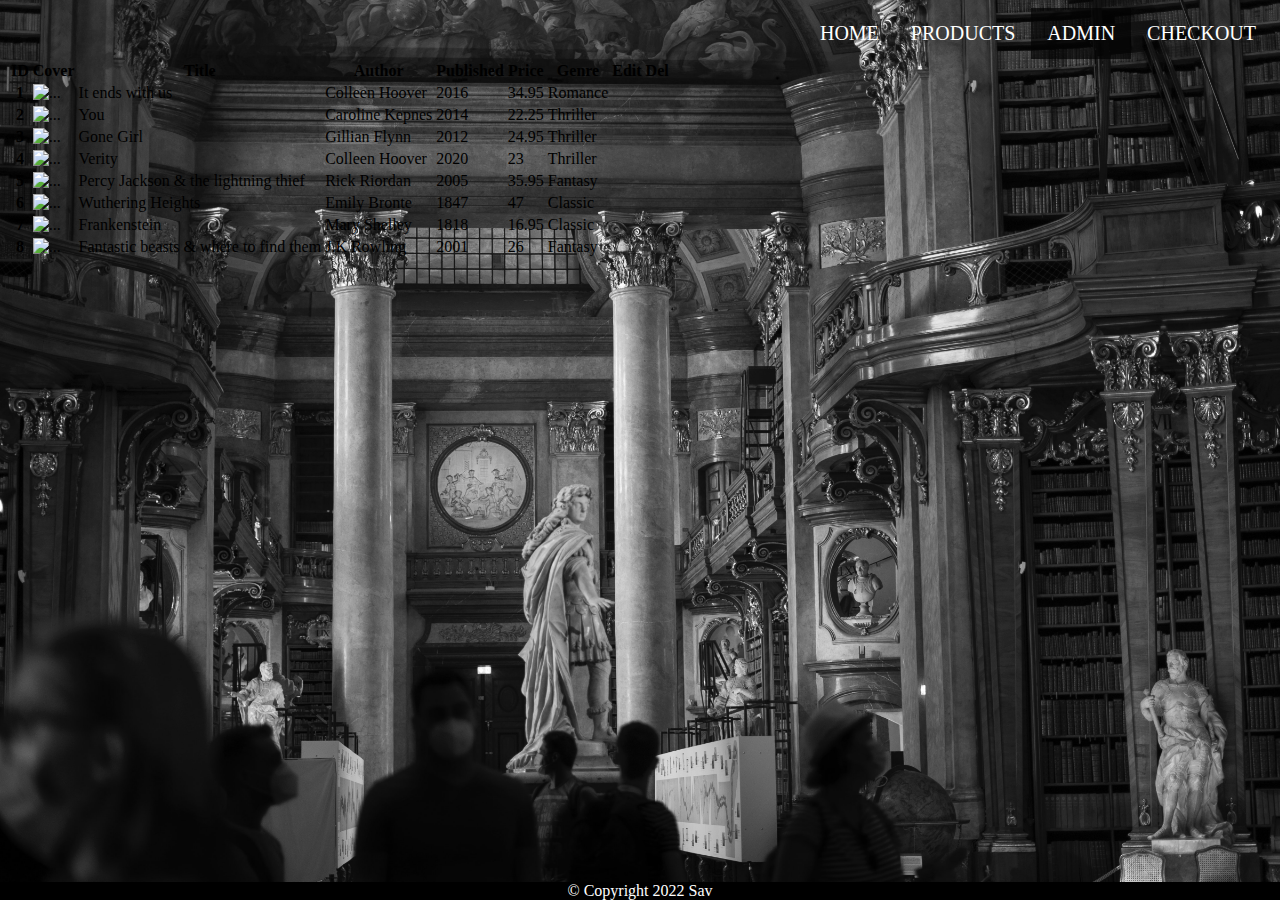
==== html/admin.html @ 6af675b7 "first commit" ====
<!DOCTYPE html>
<html lang="en">
<head>
    <meta charset="UTF-8">
    <meta http-equiv="X-UA-Compatible" content="IE=edge">
    <meta name="viewport" content="width=device-width, initial-scale=1.0">
    <link href="https://cdn.jsdelivr.net/npm/bootstrap@5.0.2/dist/css/bootstrap.min.css" rel="stylesheet" integrity="sha384-EVSTQN3/azprG1Anm3QDgpJLIm9Nao0Yz1ztcQTwFspd3yD65VohhpuuCOmLASjC" crossorigin="anonymous">
    <link rel="stylesheet" href="/styling/admin.css">
    <title>ADMIN</title>
</head>
<body>
    <header>
        <ul>
        <li><a href="../html/checkout.html">CHECKOUT</a></li> 
        <li style="float:right"><a class="active" href="./html/admin.html">ADMIN</a></li>
        <li><a href="../html/product.html">PRODUCTS</a></li>
        <li><a href="../index.html">HOME</a></li>
      </ul>
    </header>
    <main>
        <div class="container">
            <table class="table table-success table-hover">
              <thread>
                <th>ID</th>
                <th>Cover</th>
                <th>Title</th>
                <th>Author</th>
                <th>Published</th>
                <th>Price</th>
                <th>Genre</th>
                <th>Edit </th>
                <th>Del</th>
              </thread>
              <tbody class="bookstore">
                </tbody>
            </table>
           </div>



    </main>

    
  <div class="footer">
    &copy; Copyright 2022 Sav
  </div>

    <script src="/script/admin.js"></script>
    <script src="https://cdn.jsdelivr.net/npm/bootstrap@5.0.2/dist/js/bootstrap.min.js" integrity="sha384-cVKIPhGWiC2Al4u+LWgxfKTRIcfu0JTxR+EQDz/bgldoEyl4H0zUF0QKbrJ0EcQF" crossorigin="anonymous"></script>
</body>
</html>
---- styling/admin.css ----
*,
*::after
*::before {
    margin:0;
    padding: 0;
    box-sizing: border-box;
}

body {
    background:url(/assets/lucie-morel-DsWjM4iOmyA-unsplash.jpg) no-repeat center/cover fixed;
    overflow: hidden;
}

ul {
    list-style-type: none;
    margin: 0;
    padding: 0;
    overflow: hidden;
    background-color: rgba(51, 51, 51, 0);
  }
  
  
  li {
    float: right;
  }
  
  li a {
    display: block;
    color: white;
    text-align: center;
    padding: 14px 16px;
    text-decoration: none;
  }
  
  li a:hover:not(.active) {
    background-color: rgb(255, 255, 255);
    color: rgb(60, 54, 54);

}
  
.active {
    background-color: #030303b1;
    color: white
  }


a {
    text-decoration: none;
    font-size: 20px; 
    color: rgba(0, 0, 0, 0.675);
  }

  .footer {
    position: fixed;
    left: 0;
    bottom: 0;
    width: 100%;
    background-color: rgb(0, 0, 0);
    color: rgb(255, 255, 255);
    text-align: center;
 }

 .bookshelves{
    overflow: hidden;
 }
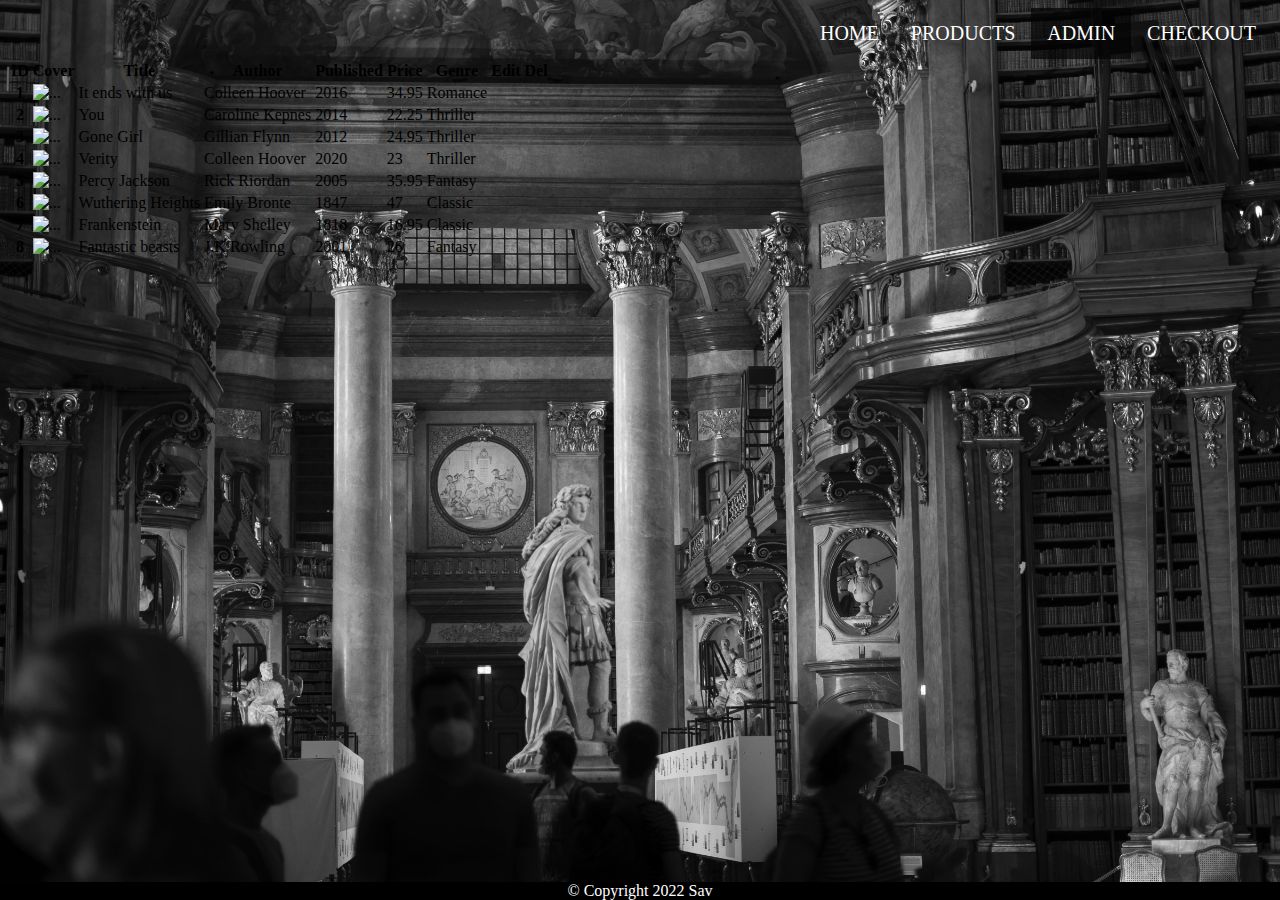
==== commit e94f108e: "first commit" ====
--- a/html/admin.html
+++ b/html/admin.html
@@ -19,7 +19,7 @@
     </header>
     <main>
         <div class="container">
-            <table class="table table-success table-hover">
+            <table class="table table-secondary table-hover">
               <thread>
                 <th>ID</th>
                 <th>Cover</th>
@@ -28,7 +28,7 @@
                 <th>Published</th>
                 <th>Price</th>
                 <th>Genre</th>
-                <th>Edit </th>
+                <th>Edit</th>
                 <th>Del</th>
               </thread>
               <tbody class="bookstore">
--- a/styling/admin.css
+++ b/styling/admin.css
@@ -8,7 +8,7 @@
 
 body {
     background:url(/assets/lucie-morel-DsWjM4iOmyA-unsplash.jpg) no-repeat center/cover fixed;
-    overflow: hidden;
+    overflow-x: hidden;
 }
 
 ul {
@@ -60,6 +60,3 @@
     text-align: center;
  }
 
- .bookshelves{
-    overflow: hidden;
- }
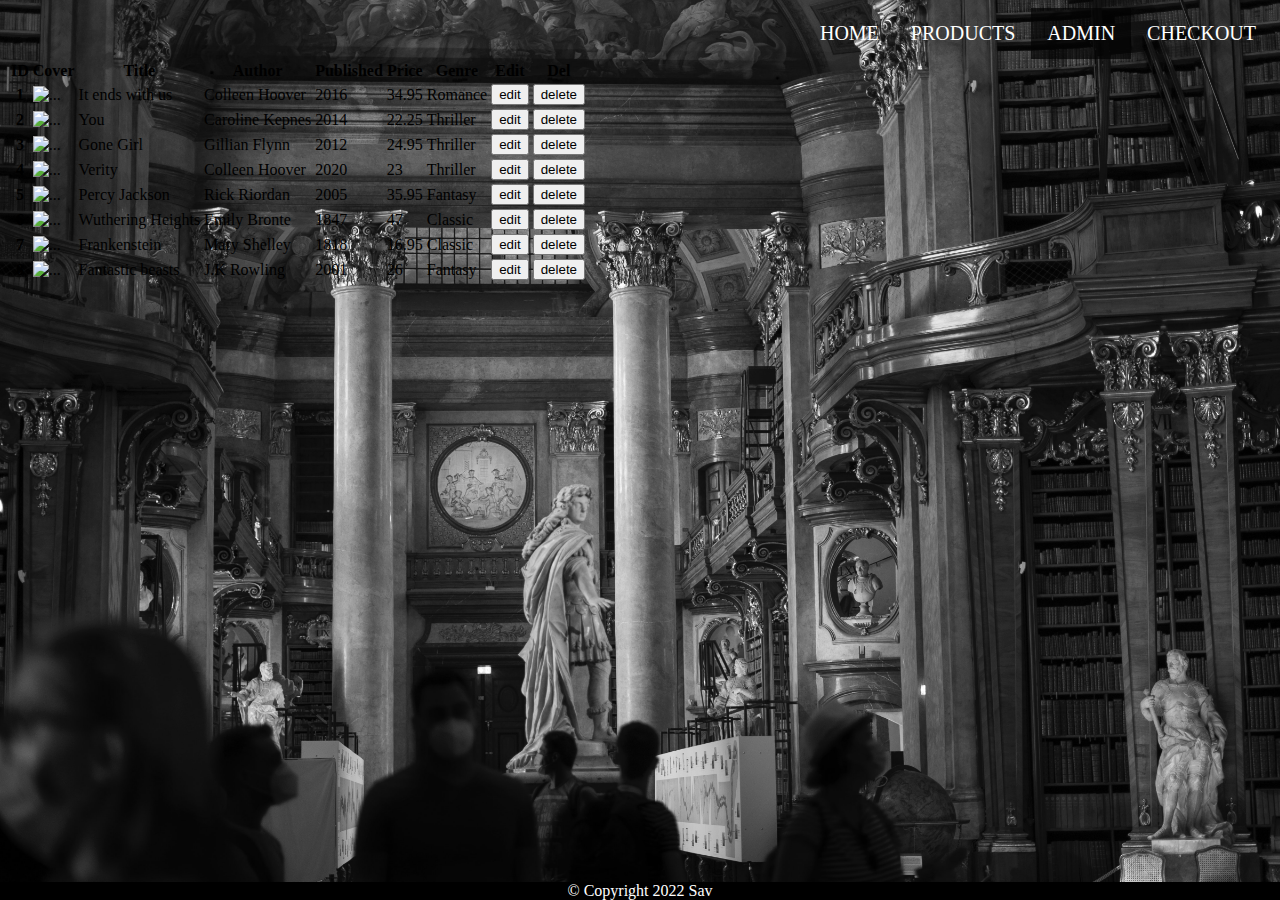
==== commit 850c83fd: "first commit" ====
--- a/html/admin.html
+++ b/html/admin.html
@@ -11,10 +11,10 @@
 <body>
     <header>
         <ul>
-        <li><a href="../html/checkout.html">CHECKOUT</a></li> 
+        <li><a href="/html/checkout.html">CHECKOUT</a></li> 
         <li style="float:right"><a class="active" href="./html/admin.html">ADMIN</a></li>
         <li><a href="../html/product.html">PRODUCTS</a></li>
-        <li><a href="../index.html">HOME</a></li>
+        <li><a href="/index.html">HOME</a></li>
       </ul>
     </header>
     <main>
@@ -38,6 +38,8 @@
 
 
 
+
+           
     </main>
 
     
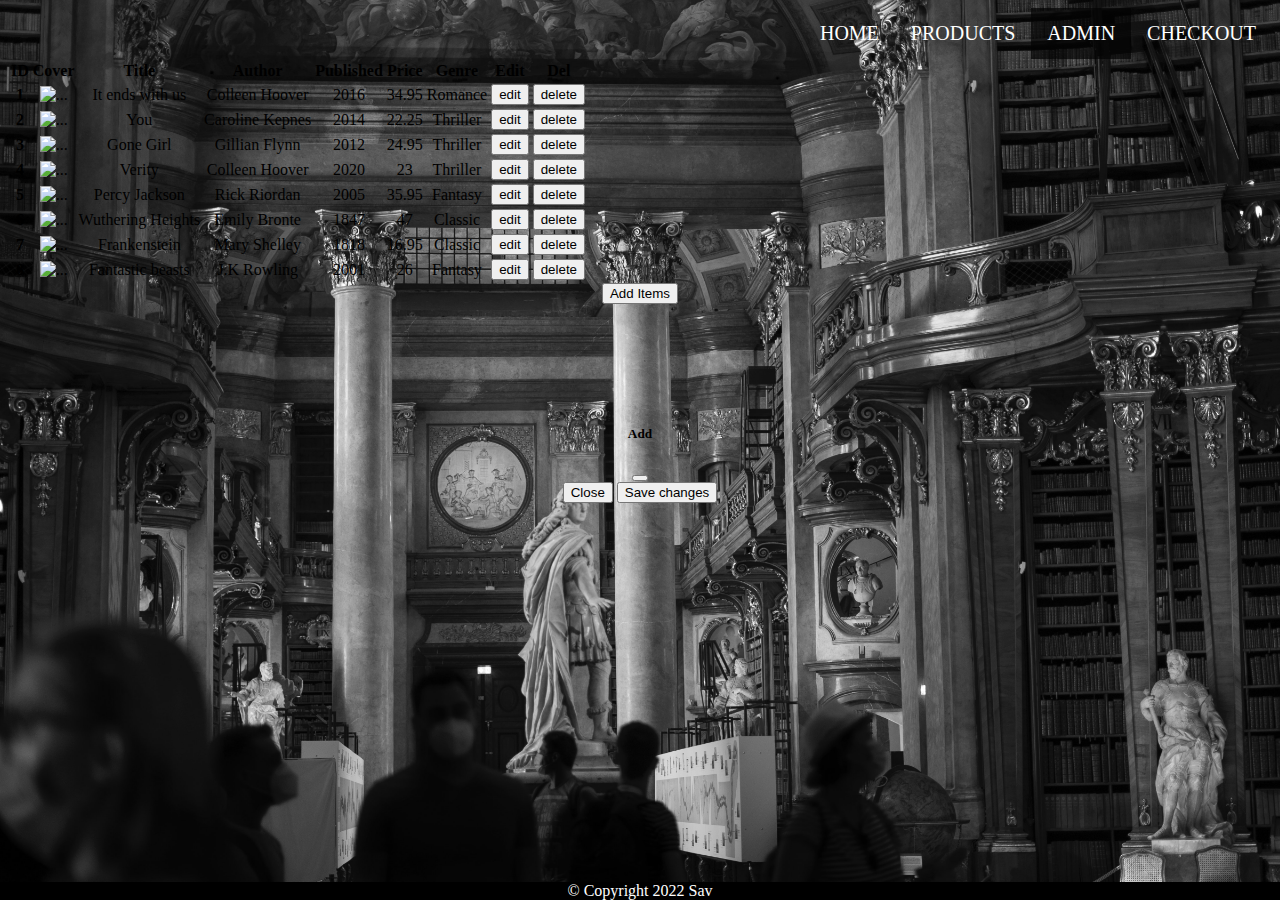
==== commit 9f2258e7: "first commit" ====
--- a/html/admin.html
+++ b/html/admin.html
@@ -36,6 +36,36 @@
             </table>
            </div>
 
+<!-- Button trigger modal -->
+<button type="button" class="btn btn-light dry" data-bs-toggle="modal" data-bs-target="#exampleModal">
+  Add Items
+</button>
+
+<!-- Modal -->
+<div class="modal fade" id="exampleModal" tabindex="-1" aria-labelledby="exampleModalLabel" aria-hidden="true">
+  <div class="modal-dialog">
+    <div class="modal-content">
+      <div class="modal-header">
+        <h5 class="modal-title" id="exampleModalLabel">Add</h5>
+        <button type="button" class="btn-close" data-bs-dismiss="modal" aria-label="Close"></button>
+      </div>
+      <div class="modal-body">
+        <form
+        action="https://formspree.io/f/meqdylyz"
+        method="POST">
+      
+      
+      
+      
+      </form>
+      </div>
+      <div class="modal-footer">
+        <button type="button" class="btn btn-secondary" data-bs-dismiss="modal">Close</button>
+        <button type="button" class="btn btn-primary">Save changes</button>
+      </div>
+    </div>
+  </div>
+</div>
 
 
 
--- a/styling/admin.css
+++ b/styling/admin.css
@@ -60,3 +60,10 @@
     text-align: center;
  }
 
+main {
+  text-align: center;
+}
+
+.dry {
+  margin-bottom: 100px;
+}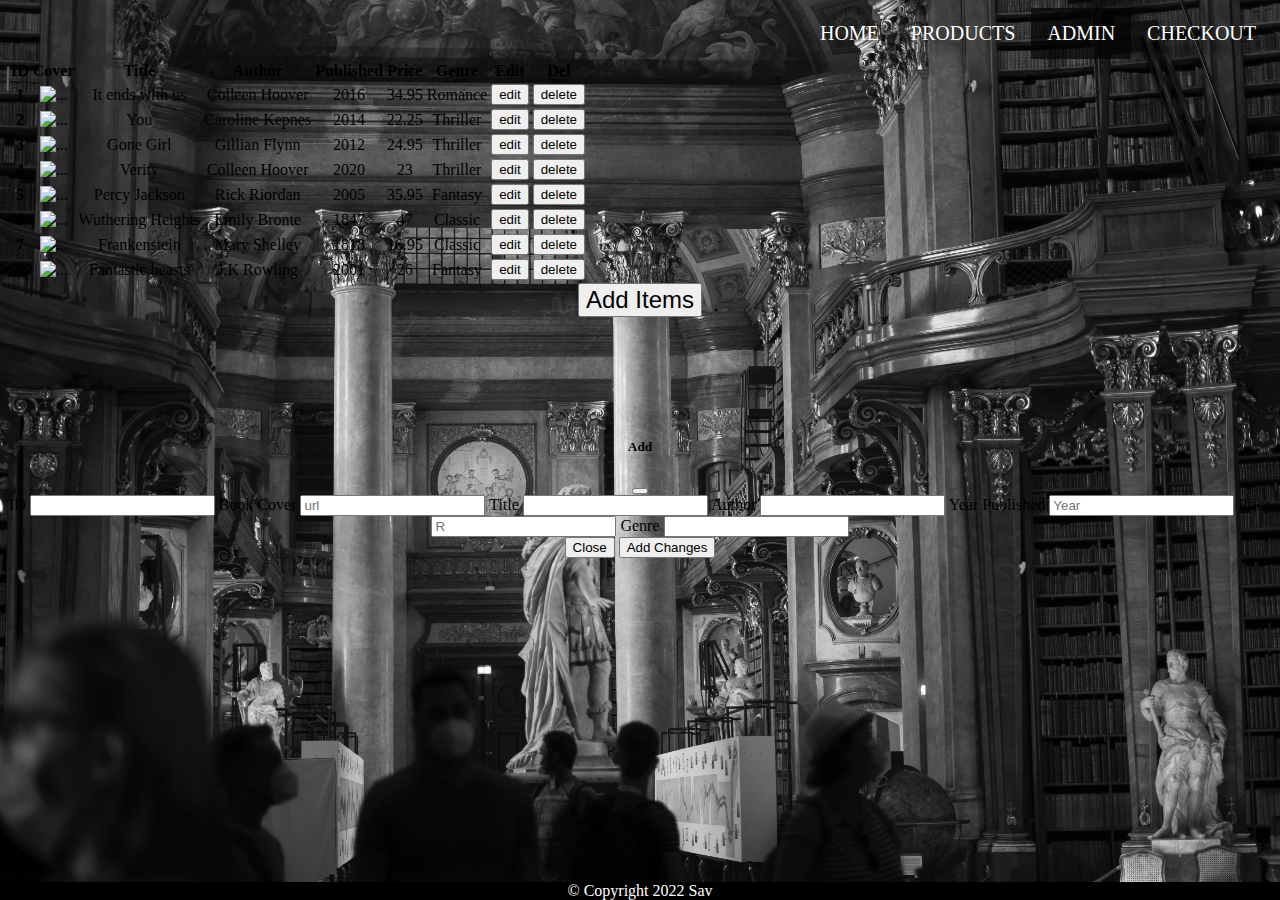
==== commit 26be615f: "first commit" ====
--- a/html/admin.html
+++ b/html/admin.html
@@ -1,83 +1,173 @@
 <!DOCTYPE html>
 <html lang="en">
-<head>
-    <meta charset="UTF-8">
-    <meta http-equiv="X-UA-Compatible" content="IE=edge">
-    <meta name="viewport" content="width=device-width, initial-scale=1.0">
-    <link href="https://cdn.jsdelivr.net/npm/bootstrap@5.0.2/dist/css/bootstrap.min.css" rel="stylesheet" integrity="sha384-EVSTQN3/azprG1Anm3QDgpJLIm9Nao0Yz1ztcQTwFspd3yD65VohhpuuCOmLASjC" crossorigin="anonymous">
-    <link rel="stylesheet" href="/styling/admin.css">
+  <head>
+    <meta charset="UTF-8" />
+    <meta http-equiv="X-UA-Compatible" content="IE=edge" />
+    <meta name="viewport" content="width=device-width, initial-scale=1.0" />
+    <link
+      href="https://cdn.jsdelivr.net/npm/bootstrap@5.0.2/dist/css/bootstrap.min.css"
+      rel="stylesheet"
+      integrity="sha384-EVSTQN3/azprG1Anm3QDgpJLIm9Nao0Yz1ztcQTwFspd3yD65VohhpuuCOmLASjC"
+      crossorigin="anonymous"
+    />
+    <link rel="stylesheet" href="/styling/admin.css" />
     <title>ADMIN</title>
-</head>
-<body>
+  </head>
+  <body>
     <header>
-        <ul>
-        <li><a href="/html/checkout.html">CHECKOUT</a></li> 
-        <li style="float:right"><a class="active" href="./html/admin.html">ADMIN</a></li>
+      <ul>
+        <li><a href="/html/checkout.html">CHECKOUT</a></li>
+        <li style="float: right">
+          <a class="active" href="./html/admin.html">ADMIN</a>
+        </li>
         <li><a href="../html/product.html">PRODUCTS</a></li>
         <li><a href="/index.html">HOME</a></li>
       </ul>
     </header>
     <main>
-        <div class="container">
-            <table class="table table-secondary table-hover">
-              <thread>
-                <th>ID</th>
-                <th>Cover</th>
-                <th>Title</th>
-                <th>Author</th>
-                <th>Published</th>
-                <th>Price</th>
-                <th>Genre</th>
-                <th>Edit</th>
-                <th>Del</th>
-              </thread>
-              <tbody class="bookstore">
-                </tbody>
-            </table>
-           </div>
+      <div class="container table-responsive">
+        <table class="table table-secondary table-hover">
+          <thread>
+            <th>ID</th>
+            <th>Cover</th>
+            <th>Title</th>
+            <th>Author</th>
+            <th>Published</th>
+            <th>Price</th>
+            <th>Genre</th>
+            <th>Edit</th>
+            <th>Del</th>
+          </thread>
+          <tbody class="bookstore"></tbody>
+        </table>
+      </div>
 
-<!-- Button trigger modal -->
-<button type="button" class="btn btn-light dry" data-bs-toggle="modal" data-bs-target="#exampleModal">
-  Add Items
-</button>
+      <!-- Button trigger modal -->
+      <button
+        type="button"
+        class="btn btn-info dry"
+        data-bs-toggle="modal"
+        data-bs-target="#exampleModal"
+      >
+        Add Items
+      </button>
 
-<!-- Modal -->
-<div class="modal fade" id="exampleModal" tabindex="-1" aria-labelledby="exampleModalLabel" aria-hidden="true">
-  <div class="modal-dialog">
-    <div class="modal-content">
-      <div class="modal-header">
-        <h5 class="modal-title" id="exampleModalLabel">Add</h5>
-        <button type="button" class="btn-close" data-bs-dismiss="modal" aria-label="Close"></button>
+      <!-- Modal -->
+      <div
+        class="modal fade"
+        id="exampleModal"
+        tabindex="-1"
+        aria-labelledby="exampleModalLabel"
+        aria-hidden="true"
+      >
+        <div class="modal-dialog">
+          <div class="modal-content">
+            <div class="modal-header">
+              <h5 class="modal-title" id="exampleModalLabel">Add</h5>
+              <button
+                type="button"
+                class="btn-close"
+                data-bs-dismiss="modal"
+                aria-label="Close"
+              ></button>
+            </div>
+            <div class="modal-body">
+              <form action="">
+                <label for="name" class="form-label">ID</label>
+                <input
+                  type="name"
+                  class="form-control ids"
+                  id="name"
+                  name="name"
+                  placeholder=""
+                  required
+                />
+
+                <label for="name" class="form-label">Book Cover</label>
+                <input
+                  type="url"
+                  class="form-control covers"
+                  id="name"
+                  name="name"
+                  placeholder="url"
+                  required
+                />
+
+                <label for="name" class="form-label">Title</label>
+                <input
+                  type="name"
+                  class="form-control title"
+                  id="name"
+                  name="name"
+                  placeholder=""
+                  required
+                />
+
+                <label for="name" class="form-label">Author</label>
+                <input
+                  type="name"
+                  class="form-control authors"
+                  id="name"
+                  name="name"
+                  placeholder=""
+                  required
+                />
+
+                <label for="name" class="form-label">Year Published</label>
+                <input
+                  type="name"
+                  class="form-control published"
+                  id="name"
+                  name="name"
+                  placeholder="Year"
+                  required
+                />
+
+                <label for="name" class="form-label">Price</label>
+                <input
+                  type="number"
+                  class="form-control price"
+                  id="name"
+                  name="name"
+                  placeholder="R"
+                  required
+                />
+
+                <label for="name" class="form-label">Genre</label>
+                <input
+                  type="name"
+                  class="form-control genre"
+                  id="name"
+                  name="name"
+                  placeholder=""
+                  required
+                />
+              </form>
+            </div>
+            <div class="modal-footer">
+              <button
+                type="button"
+                class="btn btn-secondary"
+                data-bs-dismiss="modal"
+              >
+                Close
+              </button>
+              <button id="addChangesBtn" type="button" class="btn btn-primary">
+                Add Changes
+              </button>
+            </div>
+          </div>
+        </div>
       </div>
-      <div class="modal-body">
-        <form
-        action="https://formspree.io/f/meqdylyz"
-        method="POST">
-      
-      
-      
-      
-      </form>
-      </div>
-      <div class="modal-footer">
-        <button type="button" class="btn btn-secondary" data-bs-dismiss="modal">Close</button>
-        <button type="button" class="btn btn-primary">Save changes</button>
-      </div>
-    </div>
-  </div>
-</div>
-
-
-
-           
     </main>
 
-    
-  <div class="footer">
-    &copy; Copyright 2022 Sav
-  </div>
+    <div class="footer">&copy; Copyright 2022 Sav</div>
 
     <script src="/script/admin.js"></script>
-    <script src="https://cdn.jsdelivr.net/npm/bootstrap@5.0.2/dist/js/bootstrap.min.js" integrity="sha384-cVKIPhGWiC2Al4u+LWgxfKTRIcfu0JTxR+EQDz/bgldoEyl4H0zUF0QKbrJ0EcQF" crossorigin="anonymous"></script>
-</body>
-</html>+    <script
+      src="https://cdn.jsdelivr.net/npm/bootstrap@5.0.2/dist/js/bootstrap.min.js"
+      integrity="sha384-cVKIPhGWiC2Al4u+LWgxfKTRIcfu0JTxR+EQDz/bgldoEyl4H0zUF0QKbrJ0EcQF"
+      crossorigin="anonymous"
+    ></script>
+  </body>
+</html>
--- a/styling/admin.css
+++ b/styling/admin.css
@@ -1,64 +1,61 @@
 *,
-*::after
-*::before {
-    margin:0;
-    padding: 0;
-    box-sizing: border-box;
+*::after *::before {
+  margin: 0;
+  padding: 0;
+  box-sizing: border-box;
 }
 
 body {
-    background:url(/assets/lucie-morel-DsWjM4iOmyA-unsplash.jpg) no-repeat center/cover fixed;
-    overflow-x: hidden;
+  background: url(/assets/lucie-morel-DsWjM4iOmyA-unsplash.jpg) no-repeat
+    center/cover fixed;
+  overflow-x: hidden;
 }
 
 ul {
-    list-style-type: none;
-    margin: 0;
-    padding: 0;
-    overflow: hidden;
-    background-color: rgba(51, 51, 51, 0);
-  }
-  
-  
-  li {
-    float: right;
-  }
-  
-  li a {
-    display: block;
-    color: white;
-    text-align: center;
-    padding: 14px 16px;
-    text-decoration: none;
-  }
-  
-  li a:hover:not(.active) {
-    background-color: rgb(255, 255, 255);
-    color: rgb(60, 54, 54);
+  list-style-type: none;
+  margin: 0;
+  padding: 0;
+  overflow: hidden;
+  background-color: rgba(51, 51, 51, 0);
+}
 
+li {
+  float: right;
 }
-  
+
+li a {
+  display: block;
+  color: white;
+  text-align: center;
+  padding: 14px 16px;
+  text-decoration: none;
+}
+
+li a:hover:not(.active) {
+  background-color: rgb(255, 255, 255);
+  color: rgb(60, 54, 54);
+}
+
 .active {
-    background-color: #030303b1;
-    color: white
-  }
-
+  background-color: #030303b1;
+  color: white;
+}
 
 a {
-    text-decoration: none;
-    font-size: 20px; 
-    color: rgba(0, 0, 0, 0.675);
-  }
+  text-decoration: none;
+  font-size: 20px;
+  color: rgba(0, 0, 0, 0.675);
+}
 
-  .footer {
-    position: fixed;
-    left: 0;
-    bottom: 0;
-    width: 100%;
-    background-color: rgb(0, 0, 0);
-    color: rgb(255, 255, 255);
-    text-align: center;
- }
+.footer {
+  position: fixed;
+  left: 0;
+  bottom: 0;
+  width: 100%;
+  background-color: rgb(0, 0, 0);
+  color: rgb(255, 255, 255);
+  text-align: center;
+}
 
 main {
   text-align: center;
@@ -66,4 +63,5 @@
 
 .dry {
   margin-bottom: 100px;
+  font-size: 1.5rem;
 }